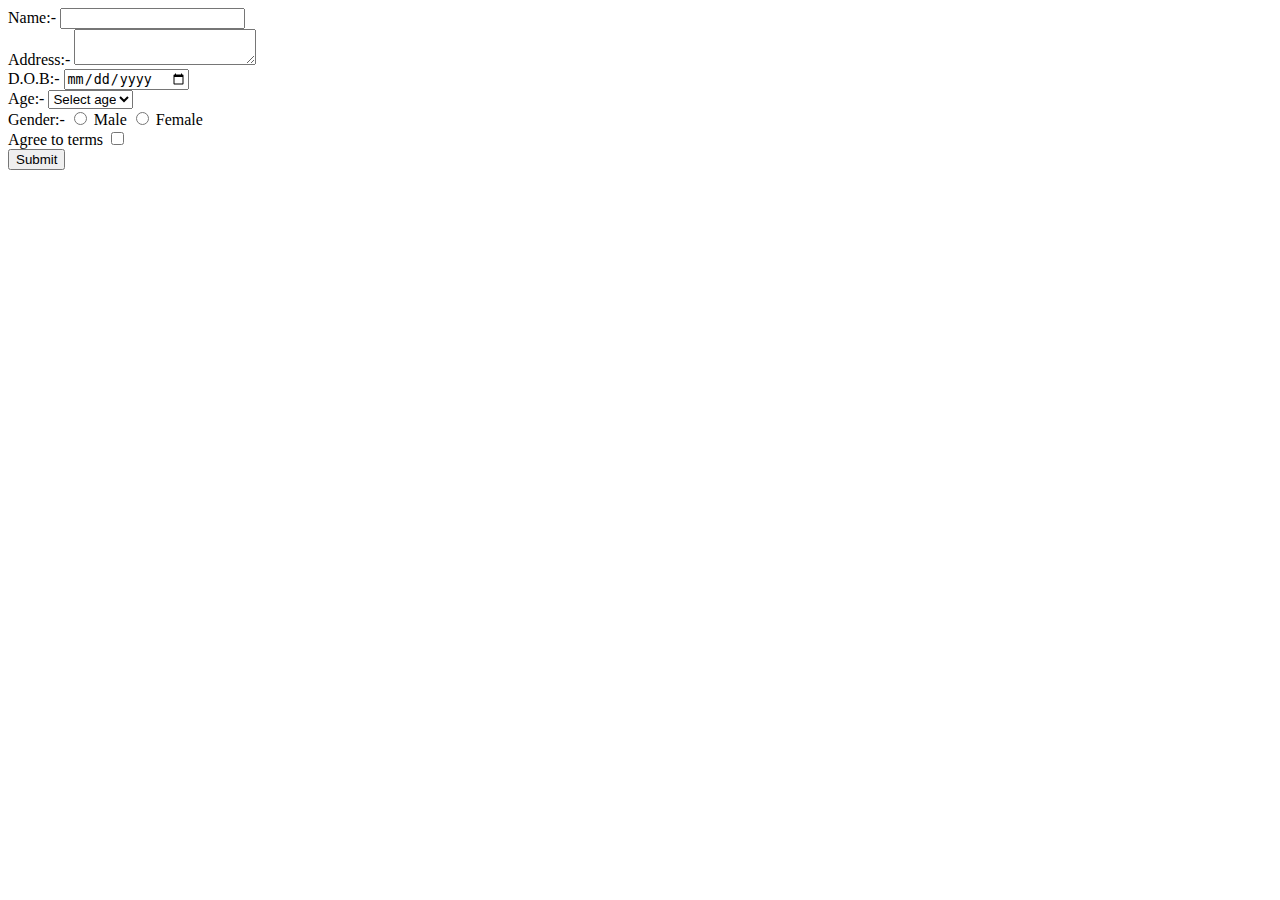
==== Assignment-1/index.html @ 8885d11f "First assignment added" ====
<!DOCTYPE html>
<html lang="en">
<head>
    <meta charset="UTF-8">
    <meta name="viewport" content="width=device-width, initial-scale=1.0">
    <title>Assignment-1</title>
    <link rel="stylesheet" href="css/style.css">
</head>
<body>
    <div class="container">
        <form action="/" id="validationform">
            <label for="name">Name:-</label>
            <input type="text" id="name" name="name">
            <div id="errorName" class="error"></div>

            <label for="address">Address:-</label>
            <textarea id="address" name="address"></textarea>
            <div id="errorAddress" class="error"></div>

            <label for="date">D.O.B:-</label>
            <input type="date" id="date" name="date">
            <div id="errorDate" class="error"></div>

            <label for="age">Age:-</label>
            <select name="age" id="age">
                <option value="">Select age</option>
                <option value="10-18">10-18</option>
                <option value="19-25">19-25</option>
                <option value="26-35">26-35</option>
                <option value="36-50">36-50</option>
                <option value="50+">50+</option>
            </select>
            <div id="errorAge" class="error"></div>

            <label for="gender">Gender:-</label>
            <input type="radio" name="gender" id="male" value="male">
            <label for="male">Male</label>

            <input type="radio" name="gender" id="female" value="female">
            <label for="female">Female</label>
            <div id="errorGender" class="error"></div>
            <label for="terms">Agree to terms</label>
            <input type="checkbox" name="terms" id="terms">
            <div id="errorTerms" class="error"></div>

            <input type="submit" id="submit">
        </form>
    </div>
    <script src="jquery/jquery.js"></script>
    <script defer src="js/main.js"></script>
</body>
</html>
---- Assignment-1/css/style.css ----
.error{
    color: red;
}
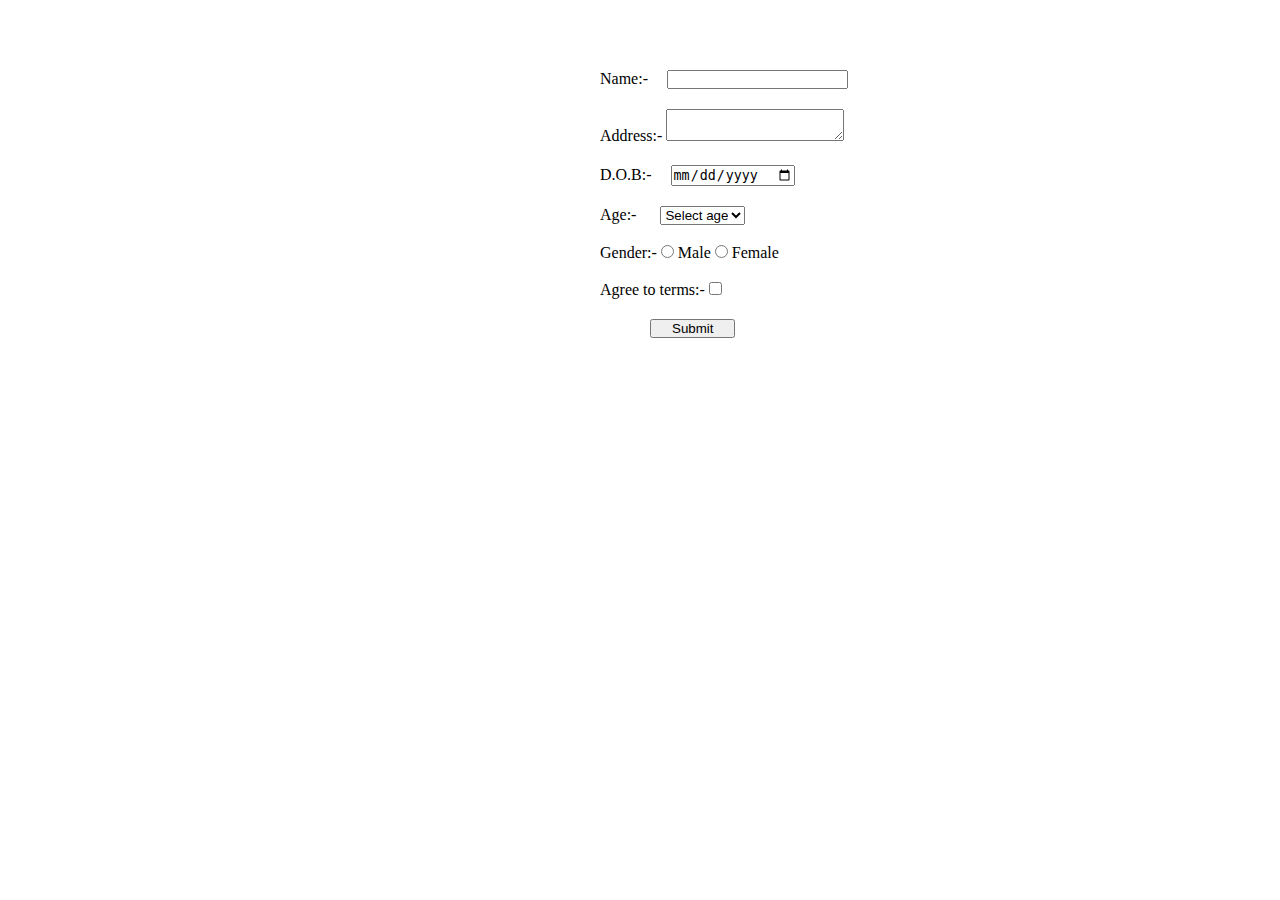
==== commit d688e762: "Alignment changes added" ====
--- a/Assignment-1/index.html
+++ b/Assignment-1/index.html
@@ -39,7 +39,7 @@
             <input type="radio" name="gender" id="female" value="female">
             <label for="female">Female</label>
             <div id="errorGender" class="error"></div>
-            <label for="terms">Agree to terms</label>
+            <label for="terms">Agree to terms:-</label>
             <input type="checkbox" name="terms" id="terms">
             <div id="errorTerms" class="error"></div>
 
--- a/Assignment-1/css/style.css
+++ b/Assignment-1/css/style.css
@@ -1,3 +1,34 @@
+*{
+    padding: 0;
+    margin: 0;
+}
 .error{
     color: red;
-}+}
+.container{
+    /* background-color: aqua; */
+    /* width: 300px; */
+    margin-left: 600px;
+    margin-top: 50px;
+}
+input{
+    margin-top: 20px;
+}
+textarea{
+    margin-top: 20px;
+}
+#age{
+    margin-left: 20px;
+    margin-top: 20px;
+}
+#submit{
+    margin-left: 50px;
+    margin-top: 20px;
+    padding-inline: 20px;
+}
+#name{
+    margin-left: 15px;
+}
+#date{
+    margin-left: 15px;
+}
